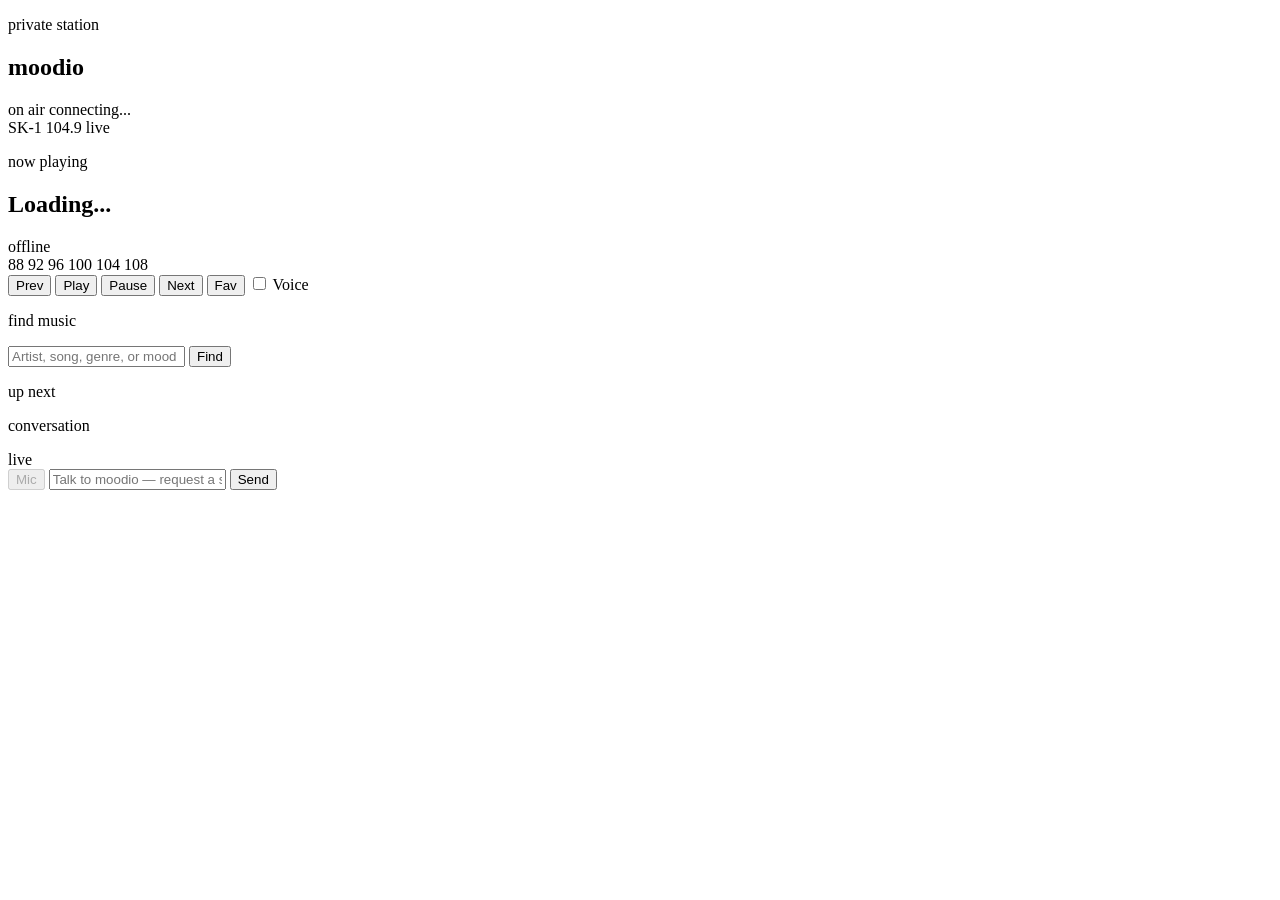
==== src/moodio/web/index.html @ bd9d29c5 "Serialize DJ runs and honor voice mode" ====
<!doctype html>
<html lang="en">
  <head>
    <meta charset="utf-8" />
    <meta name="viewport" content="width=device-width, initial-scale=1" />
    <title>moodio</title>
    <link rel="preconnect" href="https://fonts.googleapis.com" />
    <link rel="preconnect" href="https://fonts.gstatic.com" crossorigin />
    <link href="https://fonts.googleapis.com/css2?family=IBM+Plex+Sans:wght@400;500;600;700&family=IBM+Plex+Serif:wght@600;700&display=swap" rel="stylesheet" />
    <link rel="stylesheet" href="/styles.css" />
  </head>
  <body>
    <main class="moodio-console">
      <section class="radio-frame">
        <header class="radio-top">
          <div>
            <p class="eyebrow">private station</p>
            <h1>moodio</h1>
          </div>
          <div class="signal-stack" aria-label="station signal status">
            <span class="on-air-light"></span>
            <span class="signal-label">on air</span>
            <span id="status-line">connecting...</span>
          </div>
        </header>

        <div class="radio-body">
          <aside class="hardware-column" aria-hidden="true">
            <div class="speaker-grille"></div>
            <div class="hardware-badge">
              <span>SK-1</span>
              <span>104.9 live</span>
            </div>
          </aside>

          <article class="player-panel">
            <div class="panel-header tuner-header">
              <div>
                <p class="eyebrow">now playing</p>
                <h2 id="track-title">Loading...</h2>
                <p id="track-artist"></p>
              </div>
              <span id="station-status" class="pill">offline</span>
            </div>

            <div class="radio-dial" aria-hidden="true">
              <span>88</span>
              <span>92</span>
              <span>96</span>
              <span>100</span>
              <span>104</span>
              <span>108</span>
              <i></i>
            </div>

            <div class="vu-row" aria-hidden="true">
              <div class="vu-meter"><span></span><span></span><span></span><span></span><span></span></div>
              <div class="vu-meter"><span></span><span></span><span></span><span></span><span></span></div>
            </div>

            <audio id="music-audio" preload="none"></audio>
            <audio id="tts-audio" controls hidden></audio>
            <p id="tts-hint" class="hint" hidden></p>

            <a id="music-open-link" class="soundcloud-open-link" href="#" target="_blank" rel="noreferrer" hidden>
              Open source ↗
            </a>

            <div class="button-row">
              <button data-action="previous">Prev</button>
              <button data-action="play">Play</button>
              <button data-action="pause">Pause</button>
              <button data-action="next">Next</button>
              <button id="favorite-button">Fav</button>
              <label><input id="voice-mode" type="checkbox" /> Voice</label>
            </div>
          </article>

          <aside class="control-stack">
            <article class="control-card">
              <p class="eyebrow">find music</p>
              <form id="music-search-form" class="chat-input-row">
                <input id="music-search-input" placeholder="Artist, song, genre, or mood" autocomplete="off" />
                <button type="submit">Find</button>
              </form>
              <ol id="music-search-results" class="queue-list"></ol>
            </article>
            <article class="control-card queue-panel">
              <p class="eyebrow">up next</p>
              <ol id="queue-list" class="queue-list"></ol>
            </article>
          </aside>

          <div class="chat-panel">
            <div class="panel-header">
              <p class="eyebrow">conversation</p>
              <span id="chat-status" class="pill ghost">live</span>
            </div>
            <div id="chat-messages" class="chat-messages"></div>
            <form id="command-form" class="chat-input-row">
              <button class="voice-button" type="button" aria-label="Voice input coming later" disabled>Mic</button>
              <input
                id="command-input"
                name="command"
                placeholder="Talk to moodio — request a song, describe a mood, or just say hi"
                autocomplete="off"
              />
              <button type="submit">Send</button>
            </form>
          </div>
        </div>
      </section>

      <p id="message" class="message" role="status"></p>
    </main>

    <script src="/app.js"></script>
  </body>
</html>
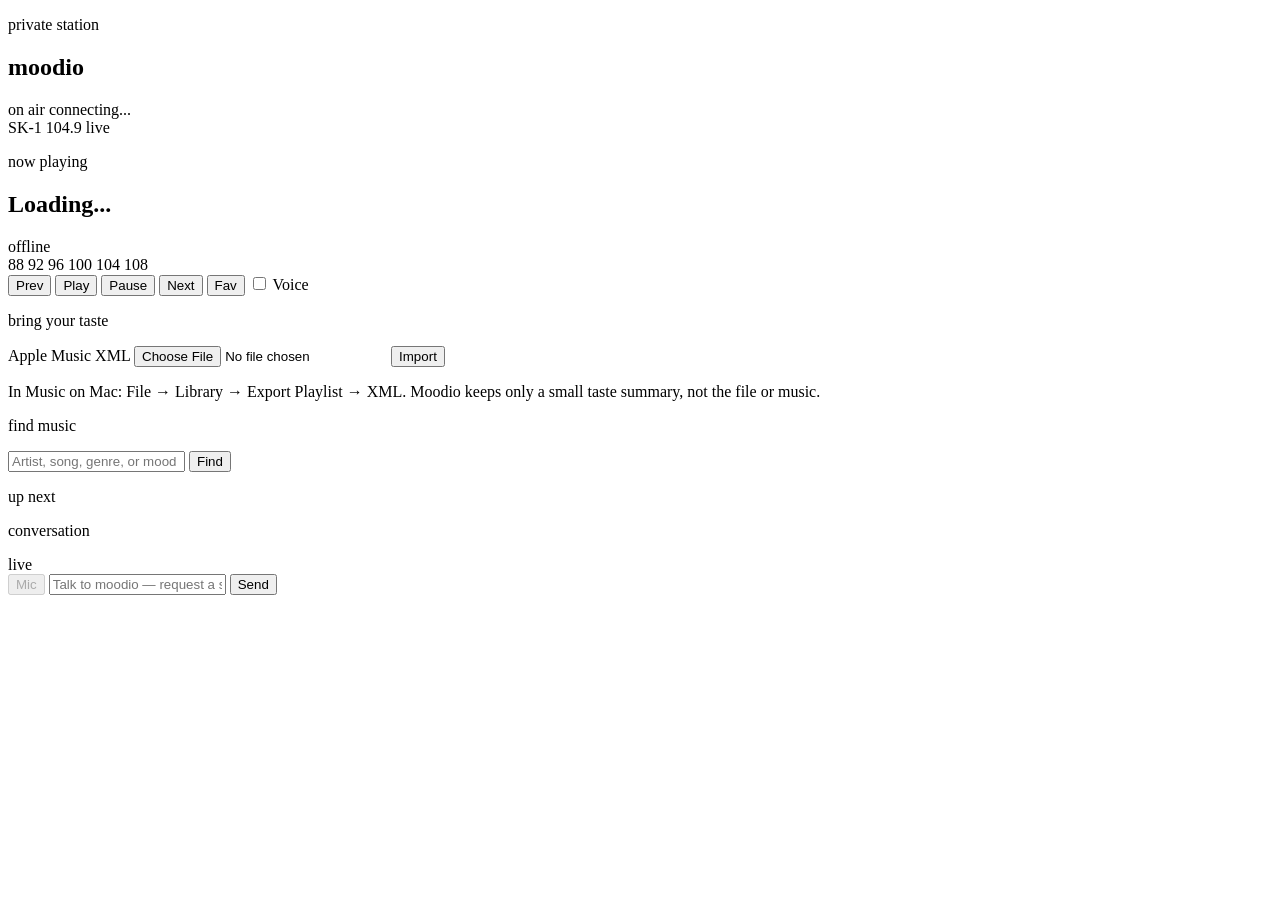
==== commit 34092600: "Import Apple Music taste on first setup" ====
--- a/src/moodio/web/index.html
+++ b/src/moodio/web/index.html
@@ -78,6 +78,15 @@
 
           <aside class="control-stack">
             <article class="control-card">
+              <p class="eyebrow">bring your taste</p>
+              <form id="apple-music-import-form" class="import-form">
+                <label class="file-picker" for="apple-music-import-file">Apple Music XML</label>
+                <input id="apple-music-import-file" type="file" accept=".xml,application/xml,text/xml" required />
+                <button type="submit">Import</button>
+              </form>
+              <p class="hint">In Music on Mac: File → Library → Export Playlist → XML. Moodio keeps only a small taste summary, not the file or music.</p>
+            </article>
+            <article class="control-card">
               <p class="eyebrow">find music</p>
               <form id="music-search-form" class="chat-input-row">
                 <input id="music-search-input" placeholder="Artist, song, genre, or mood" autocomplete="off" />
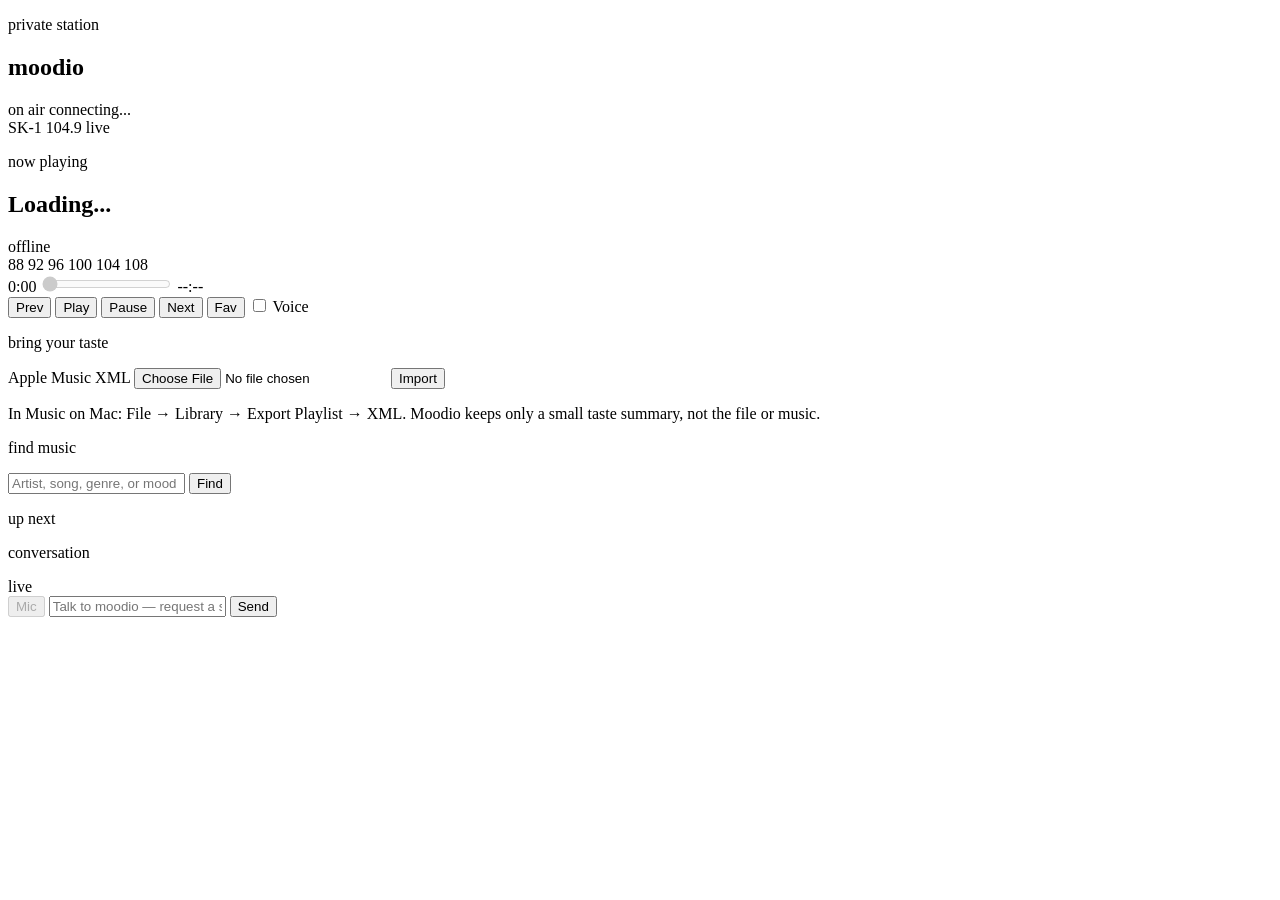
==== commit c2c434aa: "Fix station playback and progress" ====
--- a/src/moodio/web/index.html
+++ b/src/moodio/web/index.html
@@ -59,6 +59,11 @@
             </div>
 
             <audio id="music-audio" preload="none"></audio>
+            <div class="playback-progress">
+              <span id="playback-elapsed">0:00</span>
+              <input id="playback-progress" type="range" min="0" max="1000" value="0" step="1" aria-label="Playback progress" disabled />
+              <span id="playback-duration">--:--</span>
+            </div>
             <audio id="tts-audio" controls hidden></audio>
             <p id="tts-hint" class="hint" hidden></p>
 
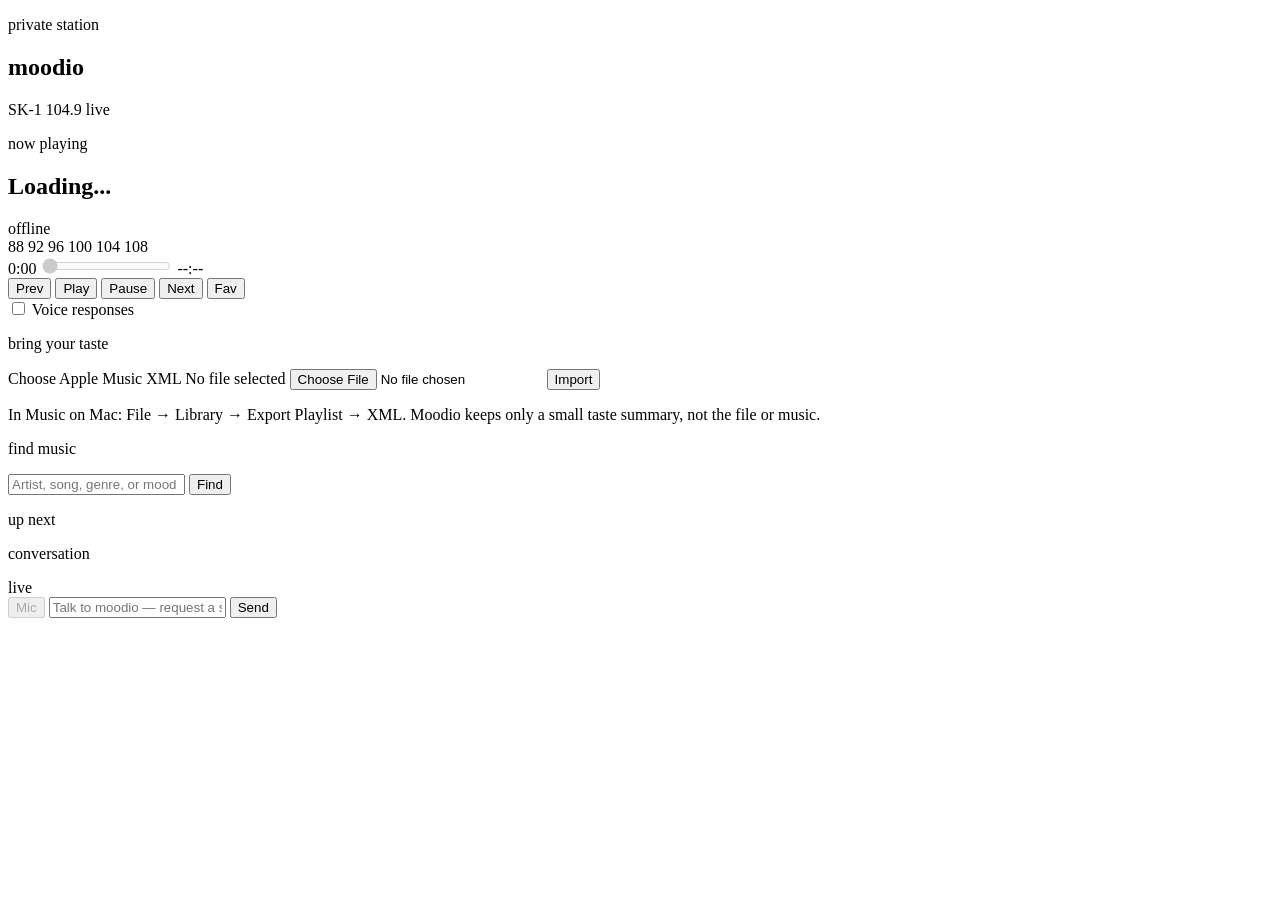
==== commit 087c8fe4: "Polish playback and station controls" ====
--- a/src/moodio/web/index.html
+++ b/src/moodio/web/index.html
@@ -16,11 +16,6 @@
           <div>
             <p class="eyebrow">private station</p>
             <h1>moodio</h1>
-          </div>
-          <div class="signal-stack" aria-label="station signal status">
-            <span class="on-air-light"></span>
-            <span class="signal-label">on air</span>
-            <span id="status-line">connecting...</span>
           </div>
         </header>
 
@@ -67,8 +62,9 @@
             <audio id="tts-audio" controls hidden></audio>
             <p id="tts-hint" class="hint" hidden></p>
 
-            <a id="music-open-link" class="soundcloud-open-link" href="#" target="_blank" rel="noreferrer" hidden>
-              Open source ↗
+            <a id="music-open-link" class="source-button" href="#" target="_blank" rel="noreferrer" hidden>
+              <span>Open source</span>
+              <span aria-hidden="true">↗</span>
             </a>
 
             <div class="button-row">
@@ -77,15 +73,22 @@
               <button data-action="pause">Pause</button>
               <button data-action="next">Next</button>
               <button id="favorite-button">Fav</button>
-              <label><input id="voice-mode" type="checkbox" /> Voice</label>
             </div>
+            <label class="voice-toggle">
+              <input id="voice-mode" type="checkbox" />
+              <span class="voice-toggle-track" aria-hidden="true"><span></span></span>
+              <span>Voice responses</span>
+            </label>
           </article>
 
           <aside class="control-stack">
             <article class="control-card">
               <p class="eyebrow">bring your taste</p>
               <form id="apple-music-import-form" class="import-form">
-                <label class="file-picker" for="apple-music-import-file">Apple Music XML</label>
+                <label class="file-picker" for="apple-music-import-file">
+                  <span class="file-picker-label">Choose Apple Music XML</span>
+                  <span id="apple-music-import-name" class="file-picker-name">No file selected</span>
+                </label>
                 <input id="apple-music-import-file" type="file" accept=".xml,application/xml,text/xml" required />
                 <button type="submit">Import</button>
               </form>
@@ -128,6 +131,6 @@
       <p id="message" class="message" role="status"></p>
     </main>
 
-    <script src="/app.js"></script>
+    <script src="/app.js?local=1"></script>
   </body>
 </html>
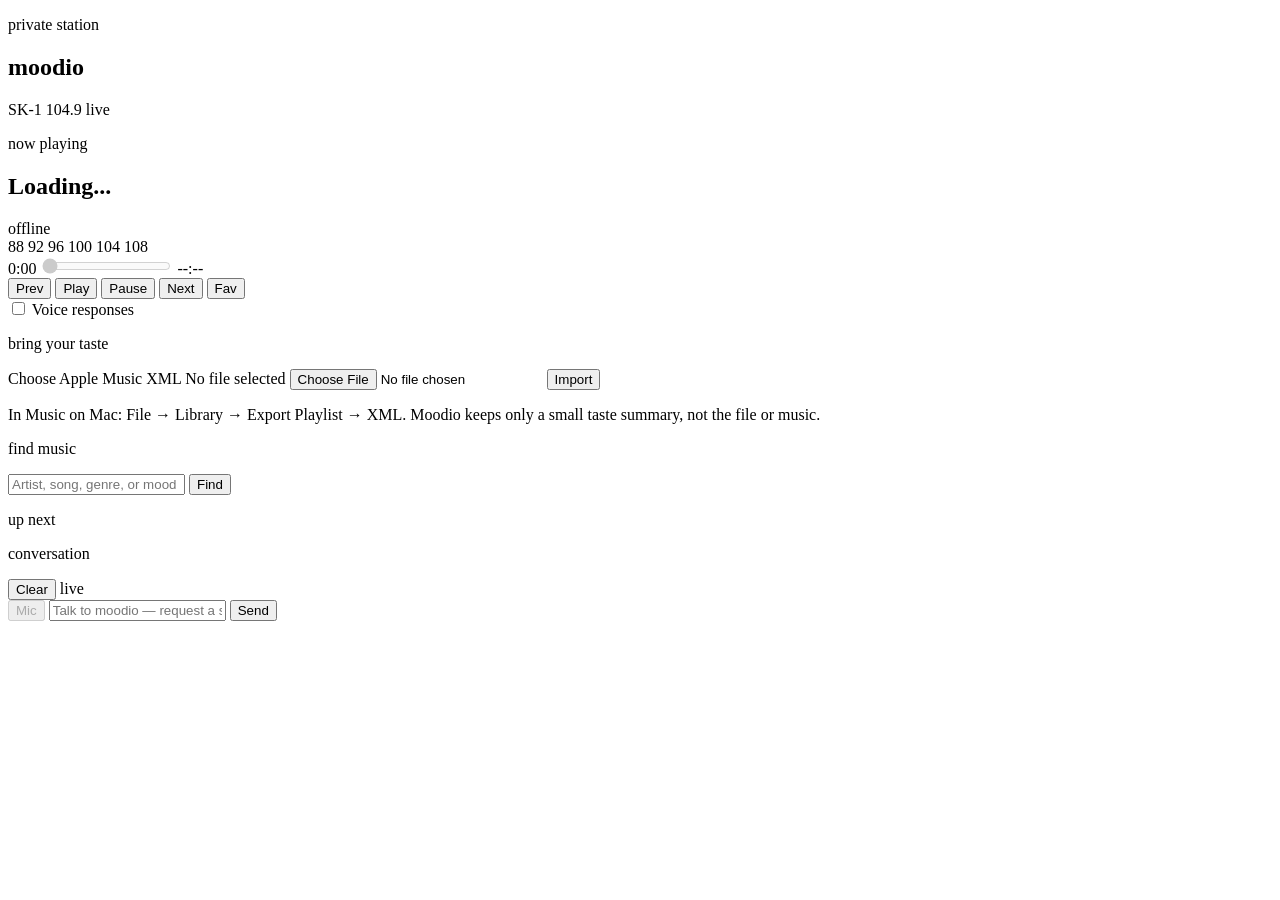
==== commit 88bcf9f8: "Persist paginated station conversation history" ====
--- a/src/moodio/web/index.html
+++ b/src/moodio/web/index.html
@@ -111,7 +111,10 @@
           <div class="chat-panel">
             <div class="panel-header">
               <p class="eyebrow">conversation</p>
-              <span id="chat-status" class="pill ghost">live</span>
+              <div class="conversation-actions">
+                <button id="clear-conversation" class="quiet-button" type="button">Clear</button>
+                <span id="chat-status" class="pill ghost">live</span>
+              </div>
             </div>
             <div id="chat-messages" class="chat-messages"></div>
             <form id="command-form" class="chat-input-row">
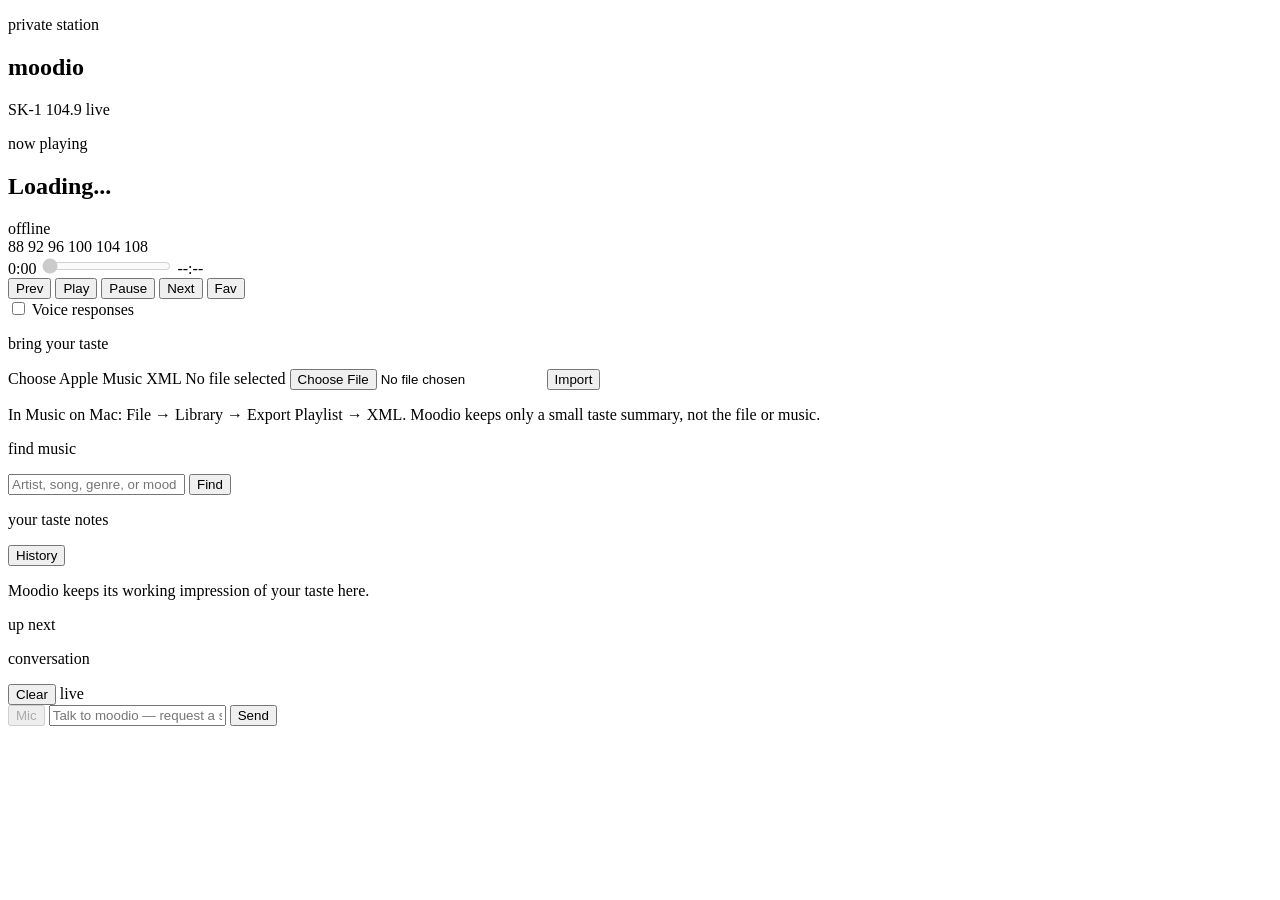
==== commit 7c3e5444: "Version listener profiles and harden DJ queue tools" ====
--- a/src/moodio/web/index.html
+++ b/src/moodio/web/index.html
@@ -102,6 +102,13 @@
               </form>
               <ol id="music-search-results" class="queue-list"></ol>
             </article>
+            <article class="control-card taste-card">
+              <div class="card-title-row">
+                <p class="eyebrow">your taste notes</p>
+                <button id="profile-history-open" class="quiet-button" type="button">History</button>
+              </div>
+              <p id="profile-summary" class="hint">Moodio keeps its working impression of your taste here.</p>
+            </article>
             <article class="control-card queue-panel">
               <p class="eyebrow">up next</p>
               <ol id="queue-list" class="queue-list"></ol>
@@ -134,6 +141,17 @@
       <p id="message" class="message" role="status"></p>
     </main>
 
+    <dialog id="profile-history-dialog" class="profile-history-dialog">
+      <div class="dialog-header">
+        <div>
+          <p class="eyebrow">your taste notes</p>
+          <h2>Profile history</h2>
+        </div>
+        <button id="profile-history-close" class="quiet-button" type="button">Close</button>
+      </div>
+      <div id="profile-history-content" class="profile-history-content"></div>
+    </dialog>
+
     <script src="/app.js?local=1"></script>
   </body>
 </html>
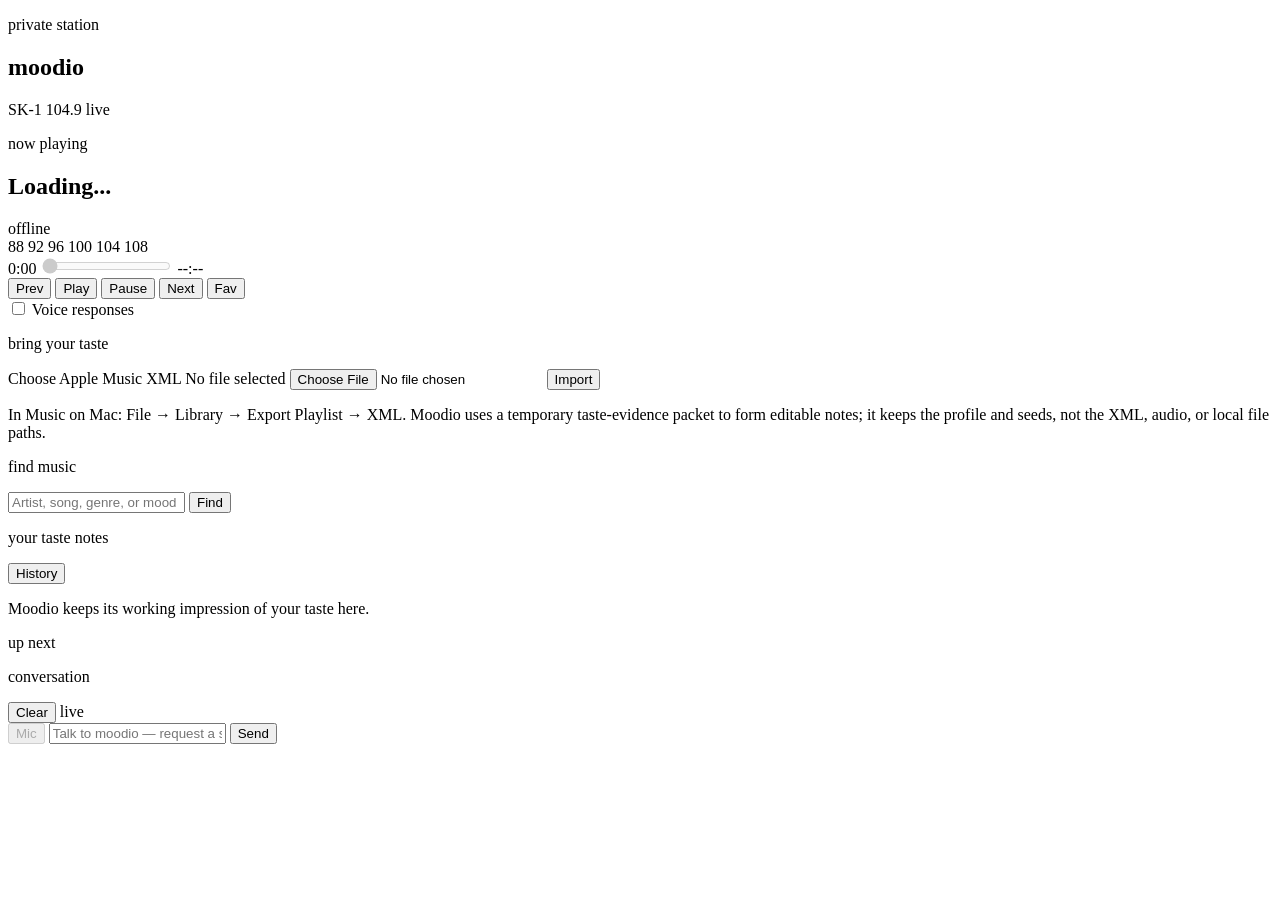
==== commit b1e3f195: "Harden agent queue sets and profile import" ====
--- a/src/moodio/web/index.html
+++ b/src/moodio/web/index.html
@@ -92,7 +92,7 @@
                 <input id="apple-music-import-file" type="file" accept=".xml,application/xml,text/xml" required />
                 <button type="submit">Import</button>
               </form>
-              <p class="hint">In Music on Mac: File → Library → Export Playlist → XML. Moodio keeps only a small taste summary, not the file or music.</p>
+              <p class="hint">In Music on Mac: File → Library → Export Playlist → XML. Moodio uses a temporary taste-evidence packet to form editable notes; it keeps the profile and seeds, not the XML, audio, or local file paths.</p>
             </article>
             <article class="control-card">
               <p class="eyebrow">find music</p>
